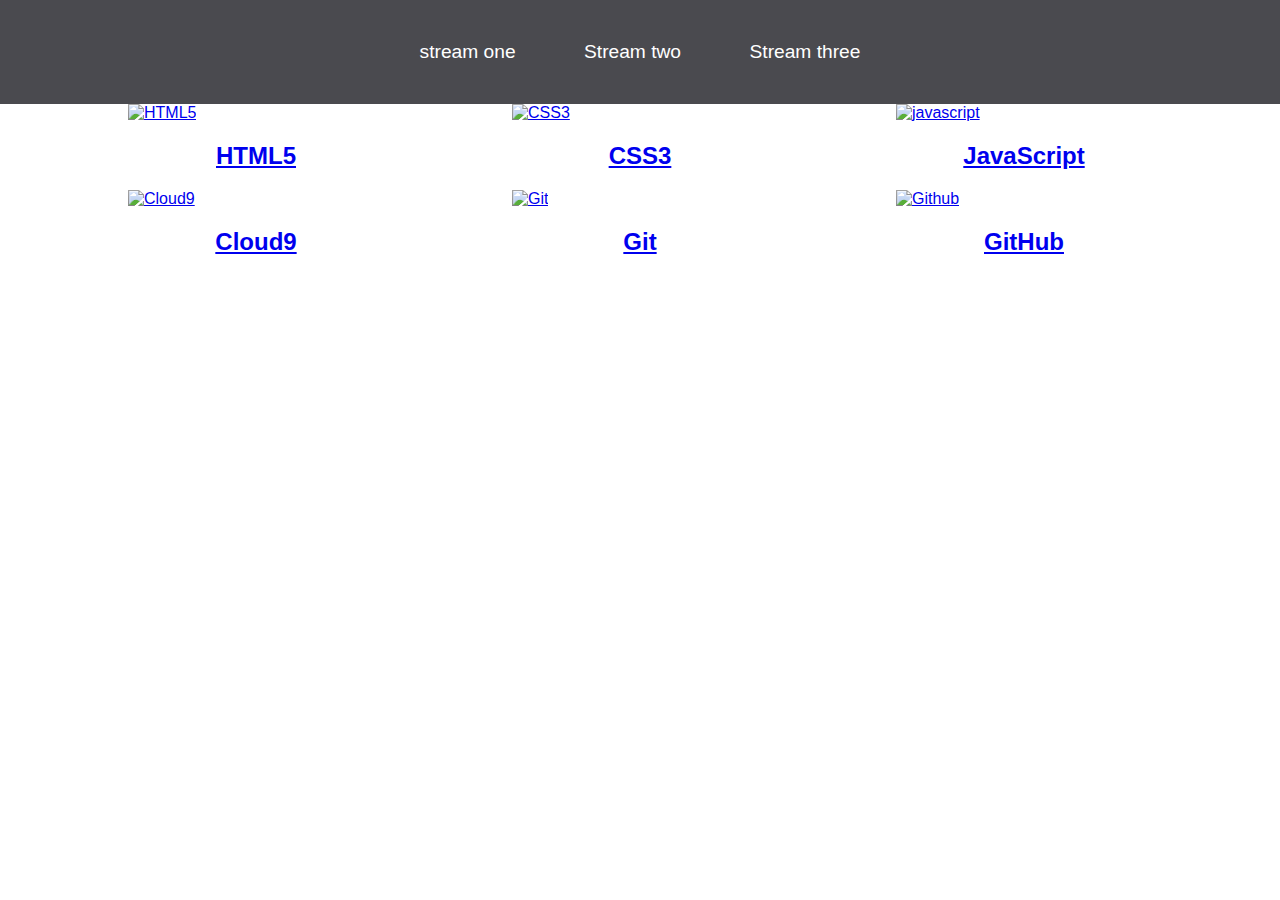
==== index.html @ dfbe1e2c "rename stream-one to index" ====
<!DOCTYPE html>
<html lang="en">
<head>
    <meta charset="UTF-8">
    <meta name="viewport" content="width=device-width, initial-scale=1.0">
    <meta http-equiv="X-UA-Compatible" content="ie=edge">
    <title>hello world</title>
    <link rel="stylesheet" href="css/style.css">
</head>
<body>
    <nav>
    <ul>
    <li><a href="stream-one.html">stream one</a> </li>
    <li><a href="stream-two.html">Stream two</a></li>
    <li> <a href="stream-three.html">Stream three </a></li>
    </ul>
    
    
    </nav>

       <div class="card">
      <a href="https://en.wikipedia.org/wiki/HTML5" target="_blank">
       <img src="https://imcreator.com/blog/wp-content/uploads/2014/03/HTML5-Logo.png" alt="HTML5">
      
           <h2>HTML5</h2>
      </a>
       </div> 

       <div class="card">
      <a href="https://en.wikipedia.org/wiki/Cascading_Style_Sheets" target="_blank">
       <img src="https://www.logosurfer.com/wp-content/uploads/2018/03/css3-logo_1.png" alt="CSS3">
      
           <h2>CSS3</h2>
      </a>
       </div> 

       <div class="card">
      <a href="https://en.wikipedia.org/wiki/JavaScript" target="_blank">
       <img src="https://banner2.cleanpng.com/20180425/uce/kisspng-javascript-html-logo-blog-css3-javanese-5ae02f3c692117.3464950815246415964306.jpg" alt="javascript">
      
           <h2>JavaScript</h2>
      </a>
       </div> 

       <div class="card">
      <a href="https://en.wikipedia.org/wiki/Cloud9" target="_blank">
       <img src="https://miro.medium.com/max/800/1*m5onLChZ5V9V8RW5Bpoq3w.png" alt="Cloud9">
      
           <h2>Cloud9</h2>
      </a>
       </div> 
<div class="card">
				<a href="https://en.wikipedia.org/wiki/Git" target="_blank">
					<img src="https://cdn.iconscout.com/icon/free/png-256/git-1-226092.png" alt="Git"/>
					<h2>Git</h2>
				</a>
			</div>
			<div class="card">
				<a href="https://en.wikipedia.org/wiki/GitHub" target="_blank">
					<img src="https://www.pngitem.com/pimgs/m/128-1280162_github-logo-png-cat-transparent-png.png" alt="Github"/>
					<h2>GitHub</h2>
				</a>
			</div>

    

</body>
</html>
---- css/style.css ----
body{
margin: 0;
padding: 0;font-family: 'Oswald',  sans-serif;

}
nav ul{
 list-style: none;
 background-color: #4a4a4f;
 text-align: center;
 margin: 0;
 padding: 0;
}

nav li{
font-size: 1.2em;
line-height: 40px;
height: 40px;
display: inline-block;
margin: 2.5%;
}

nav a{
text-decoration: none;
color: #fff;
display: block;
}
nav a:hover{
background-color: #fff;
color: #4a4a4f
}

.card{
    float: left;
    width: 20% ;
    margin-left: 10%
}

.card a{
    text-align: center;

}

img {
    width: 100%;
    height: 180px;
}
h1 {
    text-align: center;
}
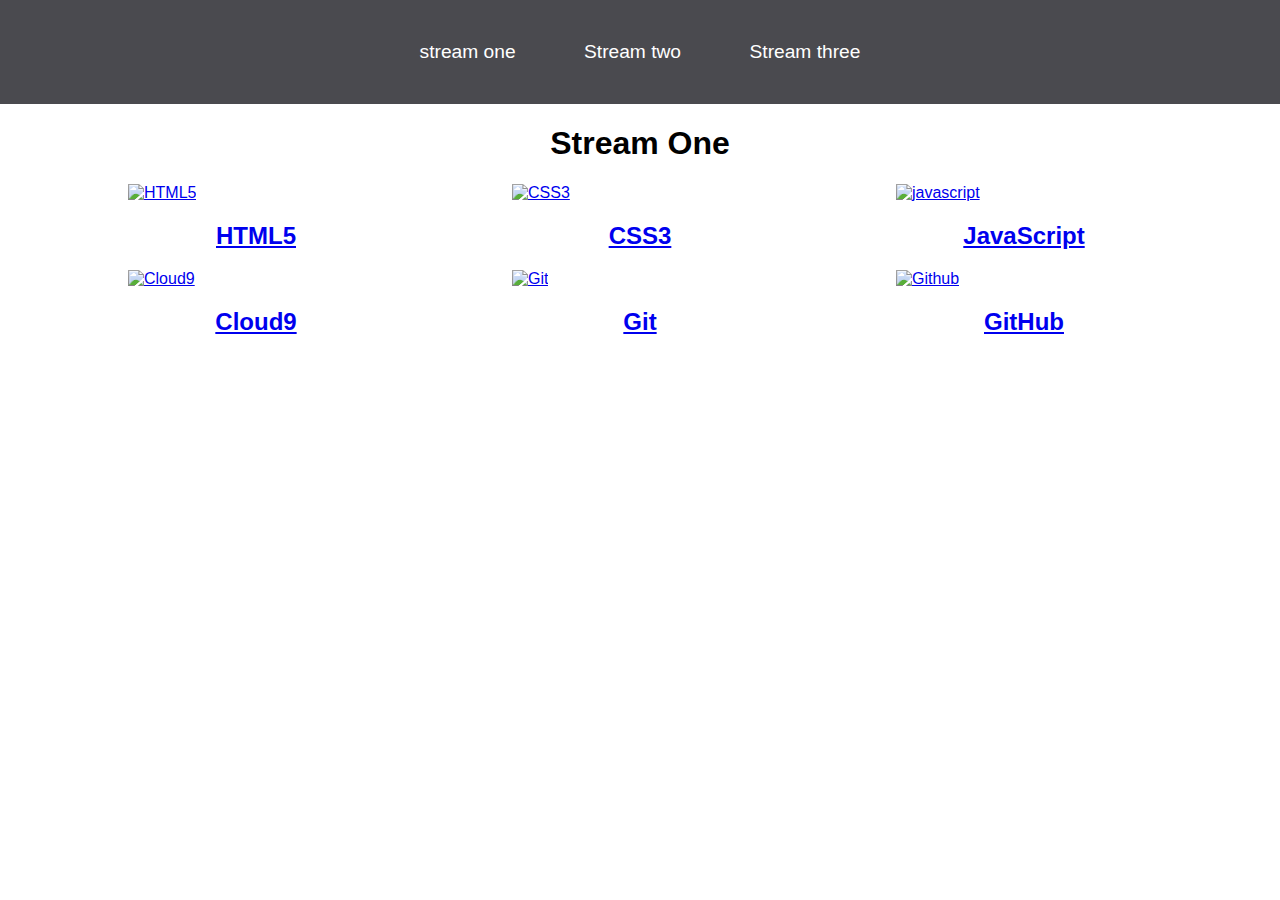
==== commit ac86ba07: "add H1 to  index,stream 2-3" ====
--- a/index.html
+++ b/index.html
@@ -10,13 +10,14 @@
 <body>
     <nav>
     <ul>
-    <li><a href="stream-one.html">stream one</a> </li>
+    <li><a href="index.html">stream one</a> </li>
     <li><a href="stream-two.html">Stream two</a></li>
     <li> <a href="stream-three.html">Stream three </a></li>
     </ul>
     
-    
     </nav>
+
+        <h1>Stream One</h1>
 
        <div class="card">
       <a href="https://en.wikipedia.org/wiki/HTML5" target="_blank">
--- a/css/style.css
+++ b/css/style.css
@@ -32,7 +32,7 @@
 .card{
     float: left;
     width: 20% ;
-    margin-left: 10%
+    margin-left: 10%;
 }
 
 .card a{
@@ -43,6 +43,7 @@
 img {
     width: 100%;
     height: 180px;
+    
 }
 h1 {
     text-align: center;
